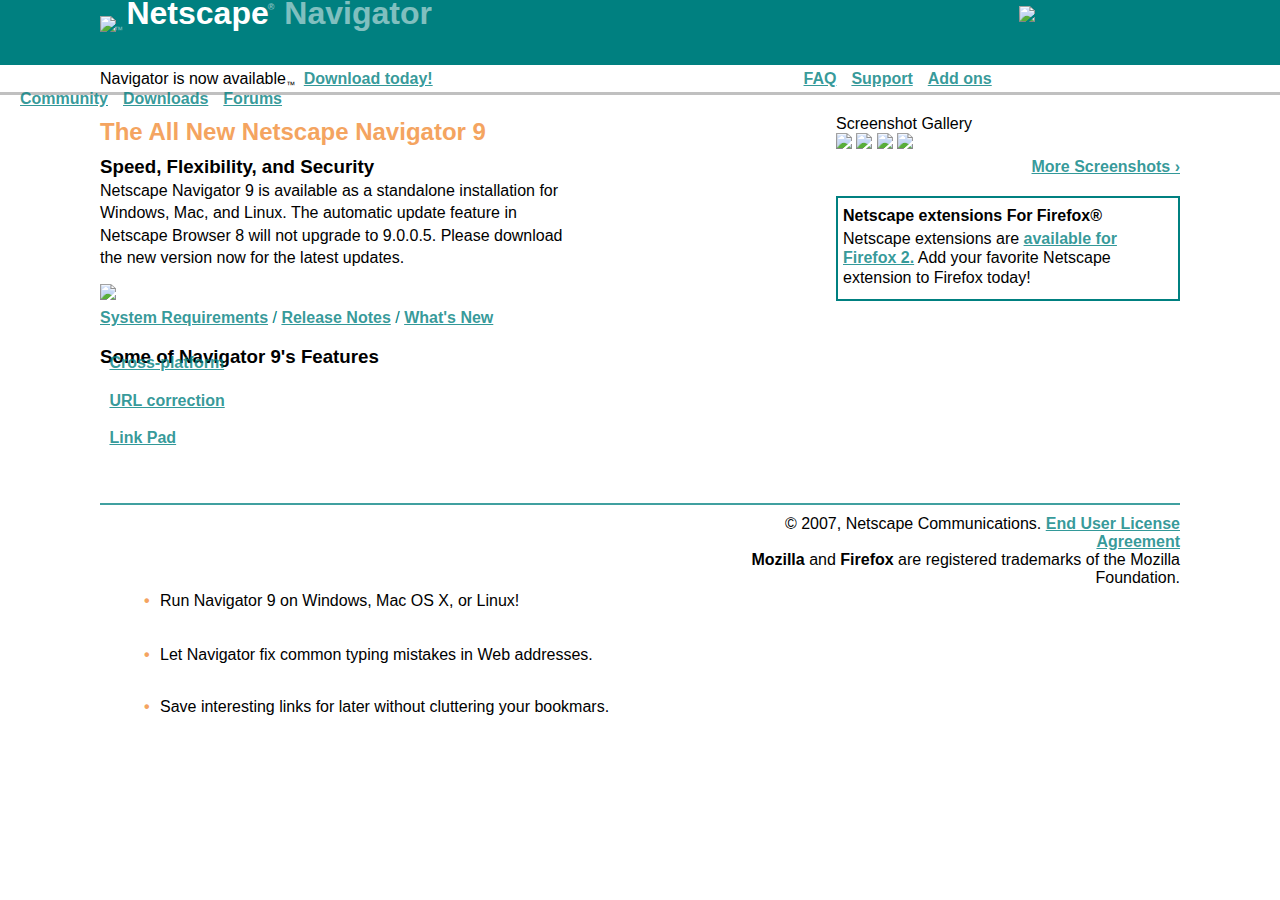
==== index.html @ 03d6bc14 "Add files via upload" ====
<!DOCTYPE html>
<html lang="en">
<head>
    <meta charset="UTF-8">
    <meta name="viewport" content="width=device-width, initial-scale=1.0">
    <link rel="stylesheet" href="index.css" type="text/css">
    <title>Netscape Navigator</title>
</head>
<body>
    <header>
        <img class="logo" src="/images/32px-Netscape-2007-logo.svg.png" ><sub>&trade;</sub></img>
        <h1>Netscape<sup>&reg;</sup><span> Navigator</span></h1><img class="get" src="/images/icon1.jpg">
    </header>

    <nav>
        <span>Navigator is now available <sub>&trade;</sub> <a href="">Download today!</a></span>
        <a href="">FAQ</a><a href="">Support</a><a href="">Add ons</a>
        <a href="">Community</a><a href="">Downloads</a><a href="">Forums</a>
    </nav>

    <main>
        <div class="parent">

            <div class="left">
                <h2>The All New Netscape Navigator 9</h2>
                <h3>Speed, Flexibility, and Security</h3>
                <p>
                    Netscape Navigator 9 is available as a standalone installation
                    for Windows, Mac, and Linux. The automatic update feature in
                    Netscape Browser 8 will not upgrade to 9.0.0.5. Please download 
                    the new version now for the latest updates. 
                </p>
                <img src="/images/icon2.jpg"/>
                <p class="sla"><a href="">System Requirements</a> / <a href=""> Release Notes</a> / 
                    <a href=""> What's New</a></p>
                <h3>Some of Navigator 9's Features</h3>
                <ul>
                    <p>
                        <img src="/images/cross-platform-icon.jpg" alt="">
                        <a href="">Cross-platform</a>
                        <li id="one">Run Navigator 9 on Windows, Mac OS X, or Linux!</li>  
                    </p>
                    
                    <p>
                        <img src="/images/url-correction-icon.jpg" alt="">
                        <a href="">URL correction</a>
                        <li id="two">Let Navigator fix common typing mistakes in Web addresses.</li>
                    </p>

                    <p>
                        <img src="/images/link-pad-icon.jpg" alt="">
                        <a href="">Link Pad</a>
                        <li id="three">Save interesting links for later without cluttering your bookmars.</li>
                    </p>       
                </ul>
            </div>
                
            <div class="right"> 
                    <p>Screenshot Gallery</p>
                    <img src="/images/screenshot1.jpg">
                    <img src="/images/screenshot2.jpg">
                    <img src="/images/screenshot3.jpg">
                    <img src="/images/screenshot4.jpg">
                    <a href="" class="screen">More Screenshots &rsaquo;</a>   
                <div>
                    <h4>Netscape extensions For Firefox&reg;</h4>
                    <p>Netscape extensions are <a href="">available for Firefox 2.</a>
                     Add your 
                    favorite Netscape extension to Firefox today!
                    </p>
                    <img id="ext" src="/images/extension-icon.jpg" alt="">     
                </div>             
                
            </div>
        </div>
    
    
    <hr>
    <footer>
        
        <p>&copy; 2007, Netscape Communications. <a href="">End User License
            Agreement</a><br> <b>Mozilla</b> and <b>Firefox</b> are registered trademarks of 
            the Mozilla Foundation.
        </p>
    </footer>
    </main>
</body>
</html>
---- index.css ----
* {
    margin: 0;
    padding: 0;
}

html {
    font-family: Helvetica;
}

a {
    font-weight: 600;
    color: rgba(0, 128, 128, 0.8);
}

/*header*/
header {
    background-color: teal;
    height: 65px;
    padding: 0 75px 0 50px;
}

h1 {
    color: white;
    display: inline;
    margin: 18px 50% 0 5px;
    position: relative;
    bottom: 5px;
    right: 10px;
}

h1 span {
    opacity: 0.5;
}

sup, sub {
    font-size: xx-small; 
    color: white;
    opacity: 0.5;
}

sub {
    position: relative;
    right: 4px;
}

sup {
    position: relative;
    right: 1px;
    bottom: 2px;
}

.logo {
    margin: 12px 2px 0 50px;
    position: relative;
    top: 3px;
    height: 42px;
}

.get {
    margin-bottom: 7px;
}



a:hover {
    background-color: rgba(0, 128, 128, 0.3);
}
/*header*/


/*navigation*/
nav {
    height: 22px;
    border-bottom: 3px solid silver;
    padding: 5px 5px 0 20px;
}

nav span {
    margin: 0 28% 0 80px;
    text-align: justify;
}

nav a {
    margin: 0 15px 0 0;
}

nav sub {
    color: black;
    opacity: 1;
}
/*nav*/


/*main*/
.parent {
    margin: 20px 100px 20px 100px;
    display: flex;
}

h2 {
    color: sandybrown;
}

.left {
    padding-right: 100px;
    margin-right: 150px;
    line-height: 1.4;
}

.left p {
    margin: 0 0 15px 0;
}

.sla {
    color: teal;
}

.left h3 {
    margin-top: 5px;
}

ul {
    list-style: none;
}
  
ul li::before {
    content: "\2022";
    color: sandybrown;
    font-weight: bold; 
    display: inline-block;
    width: 1em;
    margin-left: -1em;
  }

ul a {
    font-weight: bold;  
    position: relative;
    bottom: 18px; 
    left: 5px; 
}


li {
    position: absolute;
    left: 160px;
}

#one {
    bottom: 288px;
}

#two {
    bottom: 234px;
}

#three {
    bottom: 182px;
}

.right img {
    width: 49.2%;
    height: auto;
}

.screen {
    display: block;
    margin: 5px 0 0 188px;
    text-align: end;
}

.right div {
    margin-top: 20px;
    padding: 8px 15px 3px 5px;
    border: 2px solid teal ;
    width: 320px;
    height: 90px;
    text-align: left;
    line-height: 1.2;
}

.right h4 {
    margin-bottom: 4px;
}

#ext {
    width: 37px;
    position: relative;
    left: 290px;
    bottom: 80px;    
}
/*main*/


hr {
    margin: 0 100px;
    border: 1px solid teal;
    opacity: 0.75;
}

/*footer*/
footer {
    margin: 10px 100px 0 720px;
    text-align: right;
}
/*footer*/
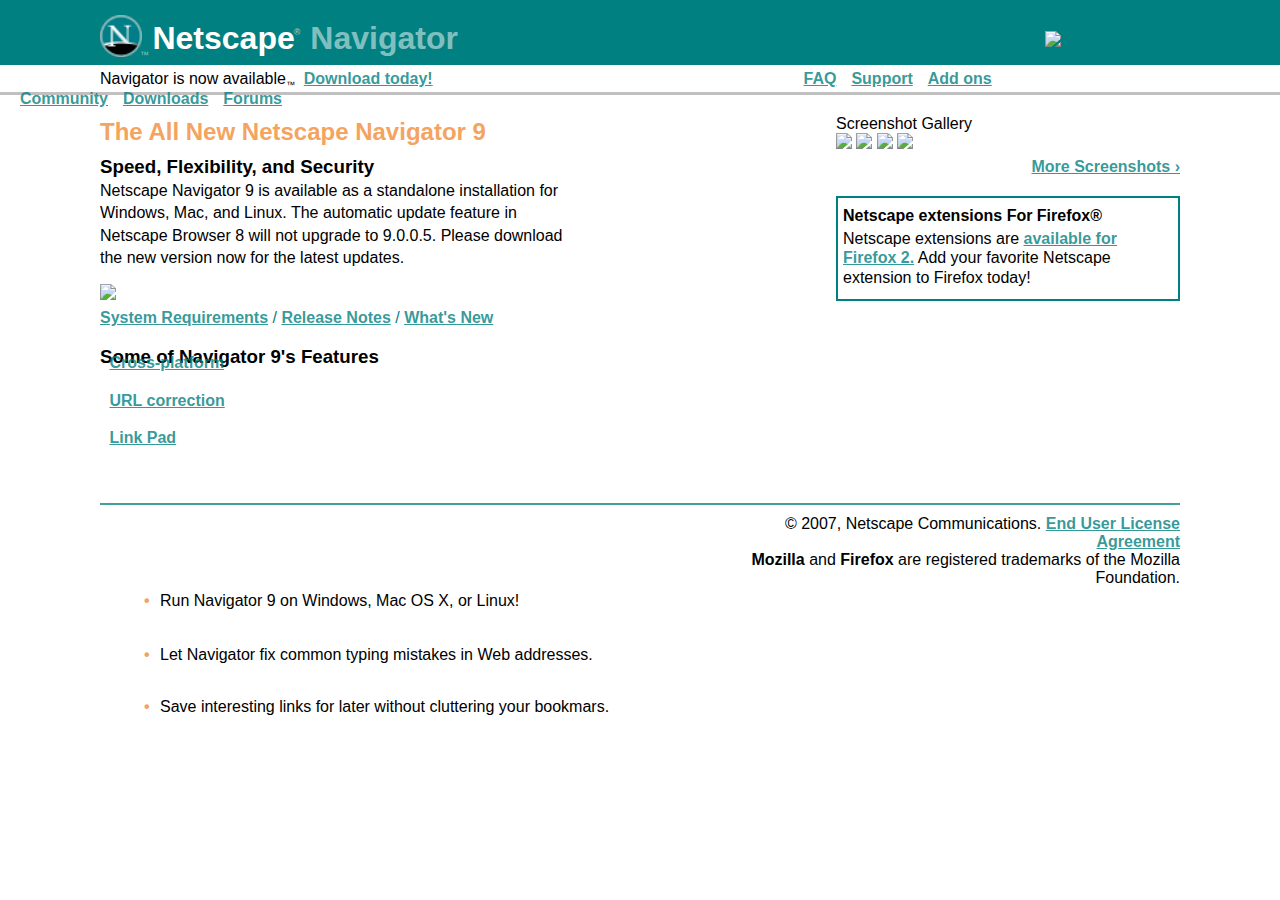
==== commit cf2d46a9: "Update index.html" ====
--- a/index.html
+++ b/index.html
@@ -6,9 +6,10 @@
     <link rel="stylesheet" href="index.css" type="text/css">
     <title>Netscape Navigator</title>
 </head>
+    
 <body>
     <header>
-        <img class="logo" src="/images/32px-Netscape-2007-logo.svg.png" ><sub>&trade;</sub></img>
+        <img class="logo" src="32px-Netscape-2007-logo.svg.png" ><sub>&trade;</sub></img>
         <h1>Netscape<sup>&reg;</sup><span> Navigator</span></h1><img class="get" src="/images/icon1.jpg">
     </header>
 
@@ -72,6 +73,7 @@
                 </div>             
                 
             </div>
+            
         </div>
     
     
@@ -85,4 +87,4 @@
     </footer>
     </main>
 </body>
-</html>+</html>
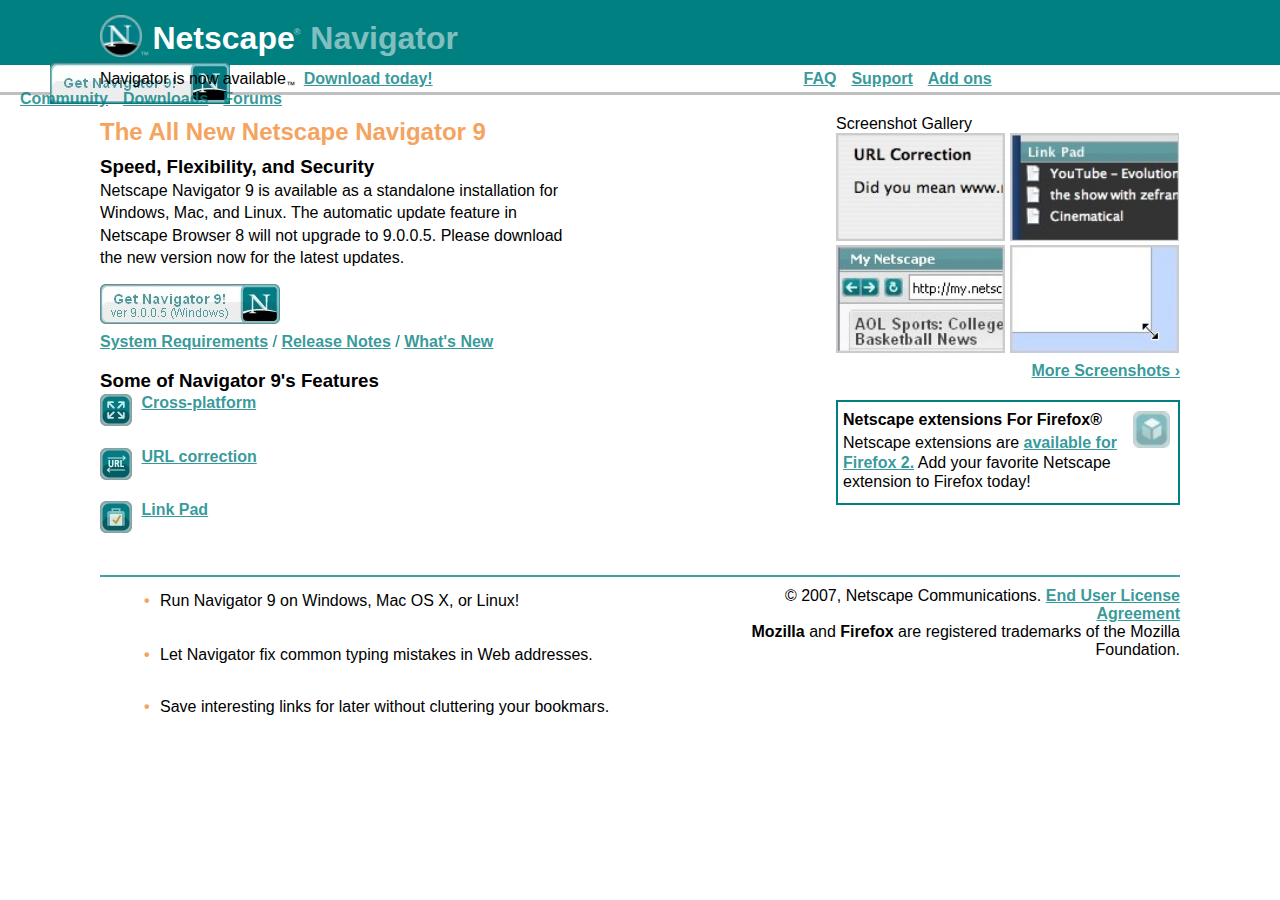
==== commit 3b2605f3: "Update index.html" ====
--- a/index.html
+++ b/index.html
@@ -10,7 +10,7 @@
 <body>
     <header>
         <img class="logo" src="32px-Netscape-2007-logo.svg.png" ><sub>&trade;</sub></img>
-        <h1>Netscape<sup>&reg;</sup><span> Navigator</span></h1><img class="get" src="/images/icon1.jpg">
+        <h1>Netscape<sup>&reg;</sup><span> Navigator</span></h1><img class="get" src="icon1.jpg">
     </header>
 
     <nav>
@@ -31,25 +31,25 @@
                     Netscape Browser 8 will not upgrade to 9.0.0.5. Please download 
                     the new version now for the latest updates. 
                 </p>
-                <img src="/images/icon2.jpg"/>
+                <img src="icon2.jpg"/>
                 <p class="sla"><a href="">System Requirements</a> / <a href=""> Release Notes</a> / 
                     <a href=""> What's New</a></p>
                 <h3>Some of Navigator 9's Features</h3>
                 <ul>
                     <p>
-                        <img src="/images/cross-platform-icon.jpg" alt="">
+                        <img src="cross-platform-icon.jpg" alt="">
                         <a href="">Cross-platform</a>
                         <li id="one">Run Navigator 9 on Windows, Mac OS X, or Linux!</li>  
                     </p>
                     
                     <p>
-                        <img src="/images/url-correction-icon.jpg" alt="">
+                        <img src="url-correction-icon.jpg" alt="">
                         <a href="">URL correction</a>
                         <li id="two">Let Navigator fix common typing mistakes in Web addresses.</li>
                     </p>
 
                     <p>
-                        <img src="/images/link-pad-icon.jpg" alt="">
+                        <img src="link-pad-icon.jpg" alt="">
                         <a href="">Link Pad</a>
                         <li id="three">Save interesting links for later without cluttering your bookmars.</li>
                     </p>       
@@ -58,10 +58,10 @@
                 
             <div class="right"> 
                     <p>Screenshot Gallery</p>
-                    <img src="/images/screenshot1.jpg">
-                    <img src="/images/screenshot2.jpg">
-                    <img src="/images/screenshot3.jpg">
-                    <img src="/images/screenshot4.jpg">
+                    <img src="screenshot1.jpg">
+                    <img src="screenshot2.jpg">
+                    <img src="screenshot3.jpg">
+                    <img src="screenshot4.jpg">
                     <a href="" class="screen">More Screenshots &rsaquo;</a>   
                 <div>
                     <h4>Netscape extensions For Firefox&reg;</h4>
@@ -69,7 +69,7 @@
                      Add your 
                     favorite Netscape extension to Firefox today!
                     </p>
-                    <img id="ext" src="/images/extension-icon.jpg" alt="">     
+                    <img id="ext" src="extension-icon.jpg" alt="">     
                 </div>             
                 
             </div>
